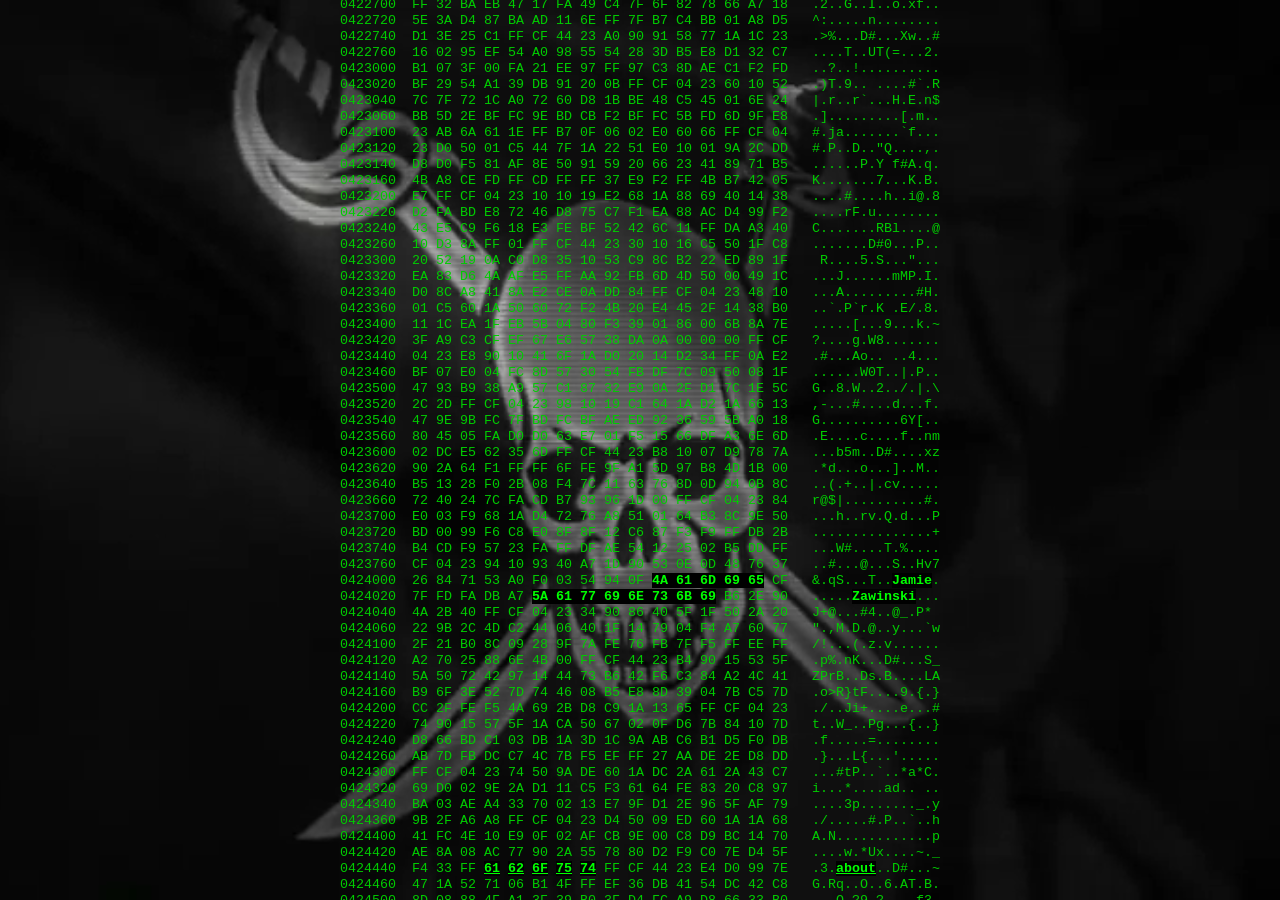
==== index.htm @ 60b707b2 "init commit" ====
<!DOCTYPE html>
<!--[if lt IE 7]>      <html class="no-js lt-ie9 lt-ie8 lt-ie7"> <![endif]-->
<!--[if IE 7]>         <html class="no-js lt-ie9 lt-ie8"> <![endif]-->
<!--[if IE 8]>         <html class="no-js lt-ie9"> <![endif]-->
<!--[if gt IE 8]><!-->
<html><!--<![endif]--><head>
<title></title>
<link href="resources/styles.css" media="all" rel="stylesheet">
<STYLE TYPE="text/css"><!--
  body,pre,b { font-size: 10pt; line-height: 12pt;
   font-family: "Bitstream Vera Sans Mono", Menlo, "Courier New", Courier, monospace }
  b { font-weight: bold; color:#0F0; background:#000; position:relative; }
  body { width: 47.5em; margin: 0.5em auto; }
  pre { position:relative; }
  a:hover { background:rgba(0,0,0,0.7); text-decoration:none;
            border:1px solid #F00; margin:-17px; padding:16px;
            position:relative; z-index:1; }
 .c { height:2520pt; overflow:hidden; cursor:default; }
 --></STYLE>
</head>
<body BGCOLOR="#000000" TEXT="#00CC00"
      LINK="#00FF00" VLINK="#44FF44" ALINK="#FFFFFF">
<div class="viewport">

<DIV CLASS="c"><PRE>
0416440  44 B7 0C 50 1B 4E 03 0A D4 4B 10 0A 80 78 5F 0B   D..P.N...K...x_.
0416460  31 0F 97 79 5B AE 97 98 A9 64 EB 53 F0 79 35 1C   1..y[....d.S.y5.
0416500  3A CE D2 81 E8 3B 55 54 2F E8 D7 AF FD D5 2B B7   :....;UT/.....+.
0416520  96 C9 FF CF 04 23 D4 D0 0A 4E A7 69 12 4A 41 CD   .....#...N.i.JA.
0416540  67 56 B5 55 35 73 D3 D8 29 80 89 EC 17 58 A5 51   gV.U5s..)....X.Q
0416560  1F F8 88 5D AA 82 B3 F8 82 34 60 A3 E6 8A 1E 3A   ...].....4`....:
0416600  B7 D9 50 D7 E4 B7 FF CF 44 23 24 F0 94 40 7F 7A   ..P.....D#$..@.z
0416620  52 21 71 DB 80 15 5E F2 74 D1 FB AA 68 84 5F 76   R!q...^.t...h._v
0416640  74 49 91 C1 2E 1B 8C 43 DA A3 36 BA 6B E3 B6 6B   tI.....C..6.k..k
0416660  D7 06 05 80 93 0A 06 15 63 28 0D FF CF 04 23 F0   ........c(....#.
0416700  D0 06 CE 50 7A 06 23 66 47 A7 AA 3E C4 90 96 F9   ...Pz.#fG..&gt;....
0416720  C1 28 CD 75 A9 90 E8 52 FB CA 0A AE 6C FF B6 BC   .(.u...R....l...
0416740  F9 FF 05 F7 6A 93 A6 02 01 CF 92 0A CA 42 F0 FF   ....j........B..
0416760  CF 04 23 10 50 0E 65 3D 07 0C 52 05 D0 44 C4 0E   ..#.P.e=..R..D..
0417000  5A D7 9C B3 04 EE 52 07 84 24 50 A8 82 6C 27 DE   Z.....R..$P..l'.
0417020  13 F8 CD 59 04 90 BD E6 54 89 EF CF 75 BD C4 7B   ...Y....T...u..{
0417040  D4 12 B6 FF CF 04 23 A0 90 0D 45 3D 05 12 0A 05   ......#...E=....
0417060  BC BE 8B 6E 1E EB 6D EB 92 1B EE 67 24 C0 E1 CD   ...n..m....g$...
0417100  1A 99 43 6C CD DE 74 49 D1 EF 14 99 E7 E4 FD EB   ..Cl..tI........
0417120  EB AD 81 0C C0 46 E5 FF CF 44 23 A0 10 05 45 3D   .....F...D#...E=
0417140  0B 0C 51 31 A1 9E EC B2 0C 0F 5B C0 53 5B 87 55   ..Q1......[.S[.U
0417160  51 CC 03 04 4C 3D 8A 82 A6 8B B4 8A D7 77 EB A1   Q...L=.......w..
0417200  3A AD 01 30 5B 08 0A 33 AD 96 E3 D8 FF CF 04 23   :..0[..3.......#
0417220  50 10 0E 7C BD 0E 0C 23 02 30 28 C2 0C 3C 84 D2   P..|...#.0(..&lt;..
0417240  21 2B B1 14 47 C5 E2 2D E7 26 8A 40 8E A6 9A 62   !+..G..-.&amp;.@...b
0417260  82 51 4C 24 28 C1 96 1E BA C9 40 22 2D 0B 01 C9   .QL$(.....@"-...
0417300  FF CF 04 23 F0 10 11 4E 03 0B 0C 22 21 C1 C3 62   ...#...N..."!..b
0417320  85 E1 4B 41 62 A3 AC 1C 62 0F ED BF 9E DC E7 AC   ..KAb...b.......
0417340  54 03 B0 80 21 02 73 67 B3 65 26 6C 3B 39 8A 09   T...!.sg.e&amp;l;9..
0417360  0A 70 42 C9 FF CF 04 23 C8 10 15 52 B3 09 18 4A   .pB....#...R...J
0417400  24 A7 B4 85 82 22 DB 91 45 8A 8E 80 FC 3F 60 17   $...."..E....?`.
0417420  AD 21 B0 95 07 60 76 8F E8 ED 60 CC 50 62 3C 39   .!...`v...`.Pb&lt;9
0417440  28 10 E8 EC 65 18 24 51 FF CF 44 23 E8 10 01 7A   (...e.$Q..D#...z
0417460  AB 76 58 62 06 38 D7 FE F6 DF FD FF EF 96 D5 29   .vXb.8.........)
0417500  0B 04 6B 01 BB 17 9B 6F 29 06 26 D3 88 02 65 10   ..k....o).&amp;...e.
0417520  9B 31 05 0D 81 BC 30 4D 29 92 <B>4A 61 6D 69 65</B> 84   .1....0M).<B>Jamie</B>.
0417540  23 B8 10 19 C5 <B>5A 61 77 69 6E 73 6B 69</B> C6 B8 52   #....<B>Zawinski</B>..R
0417560  A1 00 C1 E0 00 C1 21 71 C6 EA 62 CB FC A3 B5 9E   ......!q..b.....
0417600  39 69 05 5D 4D 2A C4 55 9C 62 35 DF 79 C4 F5 B0   9i.]M*.U.b5.y...
0417620  AA FF CF 04 23 84 10 10 45 6B 0C 58 52 26 30 88   ....#...Ek.XR&amp;0.
0417640  4B C5 89 CF 2A 81 02 76 3B 89 DD D2 2D F9 97 C8   K...*..v;...-...
0417660  1D 1A 4E 89 73 9F 81 3C 71 6C F9 F6 7F 4F BE AB   ..N.s..&lt;ql...O..
0417700  54 23 A8 25 C4 FF CF 04 23 E4 10 11 5D 0B 12 58   T#.%....#...]..X
0417720  22 0A 02 06 5E 8A 54 79 67 4C 1C 65 8B CC 4B 28   "...^.TygL.e..K(
0417740  F8 C4 FD 36 E9 63 A3 CD F0 D4 79 43 FC DD FF 27   ...6.c....yC...'
0417760  5F 56 21 70 74 38 18 12 43 FF CF 44 23 D4 10 0B   _V!pt8..C..D#...
0420000  5D 13 00 C8 33 12 A3 D3 D0 C0 B9 F6 8A 61 8B 66   ]...3........a.f
0420020  3B AD 64 19 89 A2 55 2F 14 F8 A4 BE A9 FE 0B 20   ;.d...U/....... 
0420040  A4 E2 E5 64 94 15 94 E6 90 A0 C0 10 AE E7 FF CF   ...d............
0420060  04 23 F4 10 1E 6E 9B 0E 18 49 02 B3 2D B3 4D 6A   .#...n...I..-.Mj
0420100  47 6C FB 11 30 72 01 0B 21 C8 43 EB 2C 59 A1 25   Gl..0r..!.C.,Y.%
0420120  00 79 7A 01 51 08 2F 2B 4A 52 C9 AA 45 4A 05 12   .yz.Q./+JR..EJ..
0420140  0E 22 FF CF 04 23 2C 90 1F 73 2B 10 12 33 03 5B   ."...#,..s+..3.[
0420160  20 FE D6 <B><A HREF="about.html">61</A></B> <B><A HREF="about.html">62</A></B> <B><A HREF="about.html">6F</A></B> <B><A HREF="about.html">75</A></B> <B><A HREF="about.html">74</A></B> FD 33 50 70 BB 22 CE CF    ..<B><A HREF="about.html">about</A></B>.3Pp."..
0420200  CB 39 DE 14 11 CB 83 3F 82 08 14 79 85 97 B2 77   .9.....?...y...w
0420220  06 09 28 E8 3A 12 FF CF 04 23 CC 90 1E 53 0B 80   ..(.:....#...S..
0420240  92 0C 00 09 1F 05 75 19 B6 A4 82 17 C1 D8 14 B7   ......u.........
0420260  D9 0F 4C B8 C7 46 4A 89 C3 E7 34 49 02 40 9A 63   ..L..FJ...4I.@.c
0420300  BC 59 8E FD 35 3D 6E 34 36 32 FF CF 44 23 2C 08   .Y..5=n462..D#,.
0420320  8C 52 0B 90 91 1A 00 11 E5 F2 FF F8 EB 53 01 D8   .R...........S..
0420340  B6 FD F9 95 51 5F 4D 28 1A 2F 97 <B><A HREF="blog/">62</A></B> <B><A HREF="blog/">6C</A></B> <B><A HREF="blog/">6F</A></B> <B><A HREF="blog/">67</A></B> A5   ....Q_M(./.<B><A HREF="blog/">blog</A></B>.
0420360  44 96 96 E2 93 24 73 24 40 52 B9 9F F2 B9 64 FF   D....$s$@R....d.
0420400  CF 04 23 D8 50 9B 40 23 80 93 0C 00 73 4F DB 7F   ..#.P.@#....sO..
0420420  FF 53 52 79 59 B5 17 89 CB D2 9F B8 52 04 4A 97   .SRyY.......R.J.
0420440  D8 46 80 CC 60 CE A6 3D 36 C1 26 F2 69 1F EE 25   .F..`..=6.&amp;.i..%
0420460  8D 9E DB FF CF 04 23 68 D0 06 75 2D 0D 5E 32 14   ......#h..u-.^2.
0420500  A6 C4 B7 2D E7 9A 68 C0 63 B8 3B 45 14 1A 90 2D   ...-..h.c.;E...-
0420520  44 65 D3 FE 5D DC 2B 5D 47 2A AE CE 84 3C 92 A1   De..].+]G*...&lt;..
0420540  64 78 60 CA 0B 45 B2 FF CF 04 23 F0 50 1C 53 0D   dx`..E....#.P.S.
0420560  00 4C 32 08 E5 E4 8D 5E C0 1B B3 06 12 5C 0E CF   .L2....^.....\..
0420600  BC D9 FB F6 C9 14 21 BD 31 BD 79 93 F4 9B A4 19   ......!.1.y.....
0420620  60 94 7B 28 78 D4 CB A5 62 22 81 FF CF 44 23 B0   `.{(x...b"...D#.
0420640  50 08 4E 83 <B><A HREF="http://www.dnalounge.com/">77</A></B> <B><A HREF="http://www.dnalounge.com/">6F</A></B> <B><A HREF="http://www.dnalounge.com/">72</A></B> <B><A HREF="http://www.dnalounge.com/">6B</A></B> B3 A7 A9 4F 7E B7 18 D9   P.N.<B><A HREF="http://www.dnalounge.com/">work</A></B>...O~...
0420660  9C E5 E2 18 CE 80 C3 01 07 D4 0F 3F 24 27 F8 FE   ...........?$'..
0420700  FF FF 5F AA C9 1D 37 49 9A 00 07 4F D0 C8 02 8F   .._...7I...O....
0420720  FF CF 04 23 30 10 0D CE 48 1A 18 62 42 1D F5 75   ...#0...H..bB..u
0420740  6C 34 87 EA 68 59 2A 05 03 79 F4 C0 10 80 EE E0   l4..hY*..y......
0420760  A7 FB F7 85 10 20 C9 29 F8 8A 48 02 27 67 94 0B   ..... .)..H.'g..
0421000  85 53 33 D2 FF CF 04 23 08 10 09 71 B3 01 0C 63   .S3....#...q...c
0421020  32 03 87 A2 D7 18 17 49 05 85 48 3D 91 E6 AD 92   2......I..H=....
0421040  BA 9E 5C A9 E2 1C 16 7D 48 90 C7 0E D3 C5 9D D5   ..\....}H.......
0421060  BC 65 85 6C 3D 4D 28 D5 FF CF 04 23 28 10 11 62   .e.l=M(....#(..b
0421100  03 40 12 49 02 1E D8 26 AA 45 01 EB AF CE FC FF   .@.I...&amp;.E......
0421120  FF 67 52 54 76 93 2E 6D BB 02 49 BE 28 00 FB EB   .gRTv..m..I.(...
0421140  B6 FE 80 2E 59 FB 4F 32 5D 93 0C 42 FF CF 44 23   ....Y.O2]..B..D#
0421160  18 10 12 E9 50 1A 90 61 C8 <B><A HREF="hacks/">68</A></B> <B><A HREF="hacks/">61</A></B> <B><A HREF="hacks/">63</A></B> <B><A HREF="hacks/">6B</A></B> <B><A HREF="hacks/">73</A></B> CB 74   ....P..a.<B><A HREF="hacks/">hacks</A></B>.t
0421200  F5 33 AB 44 AA 11 81 31 50 24 D1 E1 B4 73 0D AE   .3.D...1P$...s..
0421220  A3 6A 9A 09 04 E7 1B 35 20 28 F4 9F 90 E6 FE 66   .j.....5 (.....f
0421240  4D FF CF 04 23 78 10 89 70 13 1F 02 52 09 71 94   M...#x..p...R.q.
0421260  E2 4A A8 76 DB AE 4D DB 22 63 12 0A 74 A1 4C D4   .J.v..M."c..t.L.
0421300  8A 70 11 A5 29 58 5A CB F3 47 C1 96 76 7D 25 F6   .p..)XZ..G..v}%.
0421320  C9 95 72 FF 2F FF CF 04 23 44 10 11 E5 68 1A 08   ..r./...#D...h..
0421340  23 6A 54 44 69 5F 2C B7 08 F0 AC 3A 56 1C 1D EF   #jTDi_,....:V...
0421360  58 12 0E 05 4A 0F D0 59 BF F8 F7 A9 5A BB DC 34   X...J..Y....Z..4
0421400  FB F6 ED FF 4F A8 82 C9 05 FF CF 04 23 64 10 19   ....O.......#d..
0421420  42 13 13 0C 61 04 52 03 81 89 96 3B 50 60 3E DC   B...a.R....;P`&gt;.
0421440  21 36 C4 00 A5 DB 8A 74 D1 A1 A0 09 91 47 CA FE   !6.....t.....G..
0421460  9F ED FF FF FA AF 54 A6 A4 D6 72 02 00 FF CF 44   ......T...r....D
0421500  23 54 10 13 75 6B 1A 0C 62 1A 05 35 E6 2C 15 66   #T..uk..b..5.,.f
0421520  AD 96 94 2D 98 64 AE 76 6E 7D F4 5D 4D E0 E7 E4   ...-.d.vn}.]M...
0421540  38 39 23 F4 A7 00 E4 1E 16 01 8C 10 D3 65 24 F4   89#..........e$.
0421560  E7 CB <B><A HREF="doc/">74</A></B> <B><A HREF="doc/">65</A></B> <B><A HREF="doc/">63</A></B> <B><A HREF="doc/">68</A></B> F4 10 14 49 77 1A 9A 0B D4 D8   ..<B><A HREF="doc/">tech</A></B>...Iw.....
0421600  12 63 DE D7 A7 DB AB 1A 64 5A 9B 10 B8 D0 56 DE   .c......dZ....V.
0421620  47 FB FF AF 17 FF AF 55 C9 DA 36 ED 50 20 19 80   G......U..6.P ..
0421640  50 49 06 1F 0A 48 FF CF 04 23 2C 90 12 56 6B 1C   PI...H...#,..Vk.
0421660  9C 09 00 CE E2 2C 1A 31 28 D6 D2 CC 8F E2 84 FF   .....,.1(.......
0421700  90 A9 96 04 61 D9 BF E8 DD FF FF E7 FE FF E4 16   ....a...........
0421720  76 42 42 7D F5 CB 48 A7 08 39 FF CF 04 23 AC 50   vBB}..H..9...#.P
0421740  0F E5 70 7A DC 60 50 5C 90 F6 88 29 5B 00 4B 31   ..pz.`P\...)[.K1
0421760  BA 05 57 73 8F 64 D1 63 68 D2 1C FD F9 92 C3 04   ..Ws.d.ch.......
0422000  26 E9 44 BC B9 58 7C B4 BF 76 FF B2 CA AA FF CF   &amp;.D..X|..v......
0422020  04 23 0C D0 16 7E 4B 4C 06 23 26 16 61 AA DA 0D   .#...~KL.#&amp;.a...
0422040  E8 00 8C C6 7E D0 28 A3 80 27 28 84 48 84 50 A8   ....~.(..'(.H.P.
0422060  90 28 31 CB 69 43 F5 BD A6 B3 91 B8 DF 69 2F E8   .(1.iC.......i/.
0422100  09 2C FF CF 44 23 94 30 05 EE E8 78 9A 69 48 24   .,..D#.0...x.iH$
0422120  03 97 F6 FF 7F C5 37 7F A5 4E D3 B7 49 9A 04 87   ......7..N..I...
0422140  D7 DC 26 25 0C 74 ED 3A 3A F9 F8 F1 5F 20 CF 2E   ..&amp;%.t.::..._ ..
0422160  18 DD 4B 1F 75 61 62 FF CF 04 23 78 50 15 D9 50   ..K.uab...#xP..P
0422200  1A D2 2B 41 40 C6 10 A0 2D CF FF AA B6 3F 75 03   ..+A@...-....?u.
0422220  41 4E D2 25 49 D7 02 97 56 4E 18 FC 6F 1C 79 C5   AN.%I...VN..o.y.
0422240  A7 6F 0B 6A DE 9E 7C E8 D5 E1 <B><A HREF="gruntle/">31</A></B> <B><A HREF="gruntle/">2E</A></B> <B><A HREF="gruntle/">30</A></B> 84 23 58   .o.j..|...<B><A HREF="gruntle/">1.0</A></B>.#X
0422260  90 9E D8 58 1A 12 22 E3 62 AB 7A 55 D9 F5 FF 90   ...X..".b.zU....
0422300  E5 CC 2F D3 30 BC D6 5C 0B E7 6F 34 21 EE 20 8A   ../.0..\..o4!. .
0422320  D4 A2 DE 8F 5E 2B 61 AA DC FD ED 33 20 C1 84 FF   ....^+a....3 ...
0422340  CF 04 23 D8 30 96 61 1B 14 4C A2 E0 9D 62 05 55   ..#.0.a..L...b.U
0422360  C4 74 85 B9 15 B5 8A 53 2E FA E5 CB D5 57 97 68   .t.....S.....W.h
0422400  93 18 56 B3 DE 21 40 61 A7 0C 86 07 A2 2B 04 4E   ..V..!@a.....+.N
0422420  47 C3 37 FF CF 44 23 08 90 1D 55 87 49 18 22 07   G.7..D#...U.I.".
0422440  31 87 6A 42 3A 49 C0 08 14 1E FB 4F 73 80 2A F7   1.jB:I.....Os.*.
0422460  1F 4D B4 ED E5 FF CB 5E 25 E1 B4 2A 1E 4B 32 0E   .M.....^%..*.K2.
0422500  54 CB 82 2D 93 C6 2F 7D FF CF 04 23 88 10 0B 65   T..-../}...#...e
0422520  2B 53 0C 22 11 E9 F9 18 0E 18 D7 FD 64 DF 55 B7   +S."........d.U.
0422540  5F 68 9C FA BF FC 42 AB 00 71 94 60 41 A9 A6 46   _h....B..q.`A..F
0422560  EC 58 38 70 01 C3 E6 4F B8 9F 91 3B FF CF 04 23   .X8p...O...;...#
0422600  28 30 8B 71 57 1C 14 A0 01 B9 A8 AF 18 C8 40 2C   (0.qW.........@,
0422620  71 62 E6 95 D3 6E C8 68 28 78 54 17 FB 2D 51 53   qb...n.h(xT..-QS
0422640  08 07 80 03 1A 68 29 00 A8 F6 58 B7 91 6D 30 59   .....h)...X..m0Y
0422660  FF CF 04 23 E0 50 08 FD 70 1A 50 22 6C 2C E4 7D   ...#.P..p.P"l,.}
0422700  FF 32 BA EB 47 17 FA 49 C4 7F 6F 82 78 66 A7 18   .2..G..I..o.xf..
0422720  5E 3A D4 87 BA AD 11 6E FF 7F B7 C4 BB 01 A8 D5   ^:.....n........
0422740  D1 3E 25 C1 FF CF 44 23 A0 90 91 58 77 1A 1C 23   .&gt;%...D#...Xw..#
0422760  16 02 95 EF 54 A0 98 55 54 28 3D B5 E8 D1 32 C7   ....T..UT(=...2.
0423000  B1 07 3F 00 FA 21 EE 97 FF 97 C3 8D AE C1 F2 FD   ..?..!..........
0423020  BF 29 54 A1 39 DB 91 20 0B FF CF 04 23 60 10 52   .)T.9.. ....#`.R
0423040  7C 7F 72 1C A0 72 60 D8 1B BE 48 C5 45 01 6E 24   |.r..r`...H.E.n$
0423060  BB 5D 2E BF FC 9E BD CB F2 BF FC 5B FD 6D 9F E8   .].........[.m..
0423100  23 AB 6A 61 1E FF B7 0F 06 02 E0 60 66 FF CF 04   #.ja.......`f...
0423120  23 D0 50 01 C5 44 7F 1A 22 51 E0 10 01 9A 2C DD   #.P..D.."Q....,.
0423140  D8 D0 F5 81 AF 8E 50 91 59 20 66 23 41 89 71 B5   ......P.Y f#A.q.
0423160  4B A8 CE FD FF CD FF FF 37 E9 F2 FF 4B B7 42 05   K.......7...K.B.
0423200  E7 FF CF 04 23 10 10 19 E2 68 1A 88 69 40 14 38   ....#....h..i@.8
0423220  D2 FA BD E8 72 46 D8 75 C7 F1 EA 88 AC D4 99 F2   ....rF.u........
0423240  43 E5 C9 F6 18 E3 FE BF 52 42 6C 11 FF DA A3 40   C.......RBl....@
0423260  10 D3 8A FF 01 FF CF 44 23 30 10 16 C5 50 1F C8   .......D#0...P..
0423300  20 52 19 0A C0 D8 35 10 53 C9 8C B2 22 ED 89 1F    R....5.S..."...
0423320  EA 83 D6 4A AF E5 FF AA 92 FB 6D 4D 50 00 49 1C   ...J......mMP.I.
0423340  D0 8C A8 41 8A E2 CE 0A DD 84 FF CF 04 23 48 10   ...A.........#H.
0423360  01 C5 60 1A 50 60 72 F2 4B 20 E4 45 2F 14 38 B0   ..`.P`r.K .E/.8.
0423400  11 1C EA 1F EB 5B 04 80 F3 39 01 86 00 6B 8A 7E   .....[...9...k.~
0423420  3F A9 C3 CF EF 67 E6 57 38 DA 0A 00 00 00 FF CF   ?....g.W8.......
0423440  04 23 E8 90 10 41 6F 1A D0 20 14 D2 34 FF 0A E2   .#...Ao.. ..4...
0423460  BF 07 E0 04 FC 8D 57 30 54 FB DF 7C 09 50 08 1F   ......W0T..|.P..
0423500  47 93 B9 38 A9 57 C1 87 32 E9 0A 2F D1 7C 1E 5C   G..8.W..2../.|.\
0423520  2C 2D FF CF 04 23 98 10 19 C1 64 1A D2 1A 66 13   ,-...#....d...f.
0423540  47 9E 9B FC 7F BD FC BF AE ED 92 36 59 5B A0 18   G..........6Y[..
0423560  80 45 05 FA D0 D0 63 E7 01 F5 15 66 DF A3 6E 6D   .E....c....f..nm
0423600  02 DC E5 62 35 6D FF CF 44 23 B8 10 07 D9 78 7A   ...b5m..D#....xz
0423620  90 2A 64 F1 FF FF 6F FE 9F A1 5D 97 B8 4D 1B 00   .*d...o...]..M..
0423640  B5 13 28 F0 2B 08 F4 7C 11 63 76 8D 0D 94 0B 8C   ..(.+..|.cv.....
0423660  72 40 24 7C FA CD B7 93 96 1D 00 FF CF 04 23 84   r@$|..........#.
0423700  E0 03 F9 68 1A D4 72 76 A8 51 01 64 B3 8C 9E 50   ...h..rv.Q.d...P
0423720  BD 00 99 F6 C8 E0 8F 8F 12 C6 87 F3 F9 FF DB 2B   ...............+
0423740  B4 CD F9 57 23 FA FF DF AE 54 12 25 02 B5 DD FF   ...W#....T.%....
0423760  CF 04 23 94 10 93 40 A7 1D 90 53 0E 0D 48 76 37   ..#...@...S..Hv7
0424000  26 84 71 53 A0 F0 03 54 94 0F 15 E4 D6 14 D2 CF   &amp;.qS...T........
0424020  7F FD FA DB A7 9C F7 7F EA FF FB 7F 51 B6 2E 90   ............Q...
0424040  4A 2B 40 FF CF 04 23 34 90 86 40 5F 1F 50 2A 20   J+@...#4..@_.P* 
0424060  22 9B 2C 4D C2 44 06 40 1F 14 79 04 F4 A7 60 77   ".,M.D.@..y...`w
0424100  2F 21 B0 8C 09 28 9F 7A FE 76 FB 7F F5 FF EE FF   /!...(.z.v......
0424120  A2 70 25 88 6E 4B 00 FF CF 44 23 B4 90 15 53 5F   .p%.nK...D#...S_
0424140  5A 50 72 42 97 14 44 73 B6 42 F6 C3 84 A2 4C 41   ZPrB..Ds.B....LA
0424160  B9 6F 3E 52 7D 74 46 08 B5 E8 8D 39 04 7B C5 7D   .o&gt;R}tF....9.{.}
0424200  CC 2F FE F5 4A 69 2B D8 C9 1A 13 65 FF CF 04 23   ./..Ji+....e...#
0424220  74 90 15 57 5F 1A CA 50 67 02 0F D6 7B 84 10 7D   t..W_..Pg...{..}
0424240  D8 66 BD C1 03 DB 1A 3D 1C 9A AB C6 B1 D5 F0 DB   .f.....=........
0424260  AB 7D FB DC C7 4C 7B F5 EF FF 27 AA DE 2E D8 DD   .}...L{...'.....
0424300  FF CF 04 23 74 50 9A DE 60 1A DC 2A 61 2A 43 C7   ...#tP..`..*a*C.
0424320  69 D0 02 9E 2A D1 11 C5 F3 61 64 FE 83 20 C8 97   i...*....ad.. ..
0424340  BA 03 AE A4 33 70 02 13 E7 9F D1 2E 96 5F AF 79   ....3p......._.y
0424360  9B 2F A6 A8 FF CF 04 23 D4 50 09 ED 60 1A 1A 68   ./.....#.P..`..h
0424400  41 FC 4E 10 E9 0F 02 AF CB 9E 00 C8 D9 BC 14 70   A.N............p
0424420  AE 8A 08 AC 77 90 2A 55 78 80 D2 F9 C0 7E D4 5F   ....w.*Ux....~._
0424440  F4 33 FF 6F 9F F8 FF F6 FF CF 44 23 E4 D0 99 7E   .3.o......D#...~
0424460  47 1A 52 71 06 B1 4F FF EF 36 DB 41 54 DC 42 C8   G.Rq..O..6.AT.B.
0424500  8D 08 88 4F A1 3F 39 B0 3F D4 FC A9 D8 66 33 B0   ...O.?9.?....f3.
0424520  6C 2E 08 F0 DE 0E 74 7B F6 F8 E7 5F BE FF CF 04   l.....t{..._....
0424540  23 04 50 9B 7E 97 5D 4A A0 44 DA 33 F4 B7 FF 47   #.P.~.]J.D.3...G
0424560  4D F9 FF 9F B0 A9 E8 E4 2E E9 06 43 57 99 09 69   M..........CW..i
0424600  9F 3C 52 F9 CA 21 31 05 E7 16 F0 C0 BF 91 63 7D   .&lt;R..!1.......c}
0424620  06 FF CF 04 23 D8 90 8D D4 48 1A 16 A0 46 D1 CE   ....#....H...F..
0424640  CC 79 AD FC FB 15 8E E8 FF 9D 60 C1 A6 5B 36 20   .y........`..[6 
0424660  F0 25 42 B0 42 1D 5D 78 F1 2E 30 CF F1 58 C1 D7   .%B.B.]x..0..X..
0424700  AF 93 CE 5F 6D FF CF 04 23 D8 90 00 D9 78 1F DC   ..._m...#....x..
0424720  4A 72 C6 3A E3 FF 95 A9 FF AF 48 D9 9D 34 4A 07   Jr.:......H..4J.
0424740  DB 79 73 80 F4 A1 46 24 70 9E CE FB 2A 42 3F DE   .ys...F$p...*B?.
0424760  69 5B 97 BF 4A FF 91 A6 FD FF CF 44 23 78 10 01   i[..J......D#x..
0425000  DE 50 1A 50 2A 60 37 11 C1 F2 CE AD D6 4E 07 3B   .P.P*`7......N.;
0425020  28 80 5C 03 C3 8C 38 0E 8C ED 40 F3 A6 57 66 4B   (.\...8...@..WfK
0425040  5C 4B DA FF 77 FF 52 17 4E F6 FF FF AD 52 FF CF   \K..w.R.N....R..
0425060  04 23 24 10 0D EC 40 7A 90 32 40 A1 C4 72 0A 19   .#$...@z.2@..r..
0425100  97 03 50 68 61 2F 50 67 A5 42 D8 73 D8 27 5E 82   ..Pha/Pg.B.s.'^.
0425120  B1 58 5A 79 2F 8E D7 BF FD 7F 9E 72 88 CC 72 61   .XZy/......r..ra
0425140  CA 46 FF CF 04 23 14 10 0C 51 77 1A 98 62 45 00   .F...#...Qw..bE.
0425160  66 1E CA 22 C1 DA A3 CE 25 CB F3 6B FA 33 4C 42   f.."....%..k.3LB
0425200  8C 04 1F C2 FF 4B 21 AA 7F 5B A8 F4 EF 88 2C 20   .....K!..[...., 
0425220  87 DA 10 23 20 06 FF CF 04 23 74 10 09 55 7B 0A   ...# ....#t..U{.
0425240  90 62 30 63 BB 2F A5 81 94 40 AC 5F 1E CB 03 D1   .b0c./...@._....
0425260  C1 FC FF F4 77 44 83 CA 6C 19 12 4D 8E 2D 3B 96   ....wD..l..M.-;.
0425300  7F 38 47 4C 0E 31 08 D1 4F 7B FF CF 44 23 4C 10   .8GL.1..O{..D#L.
0425320  17 4E B7 1D 00 51 70 BD 33 58 08 5E A4 34 9F 4A   .N...Qp.3X.^.4.J
0425340  31 3C AC F5 97 29 B8 66 4A 71 9D 35 71 6B 04 41   1&lt;...).fJq.5qk.A
0425360  76 D4 8A 1D 10 52 60 3C 8F 2E 8C 71 16 66 6B FF   v....R`&lt;...q.fk.
0425400  CF 04 23 6C E0 0F 55 4F 0A 98 61 43 50 51 65 ED   ..#l..UO..aCPQe.
0425420  84 F8 DB 3F 70 09 B7 D2 ED 9D B7 49 56 14 83 A8   ...?p......IV...
0425440  56 58 BF E0 2D 8A FA D1 C9 02 59 C6 F0 A1 E2 16   VX..-.....Y.....
0425460  90 8F F2 FF CF 04 23 BC 10 01 6C 7F 1A 08 4B 50   ......#...l...KP
0425500  DA FC 3A 10 9E A8 C9 D7 B9 71 56 04 65 85 40 8D   ..:......qV.e.@.
0425520  C6 C2 01 59 C2 B0 23 60 52 7D DA E4 66 ED F6 E4   ...Y..#`R}..f...
0425540  36 1D C0 7F CF 56 68 FF CF 04 23 42 10 18 F6 70   6....Vh...#B...p
0425560  1A 98 62 54 41 0E 12 16 02 84 AC A5 19 8C 52 69   ..bTA.........Ri
0425600  05 6A 1C 81 28 0F A7 C8 8E E2 15 92 FF 37 EA E6   .j..(........7..
0425620  69 FA 7F F3 B2 58 B3 36 4D 9B 24 FF CF 44 23 12   i....X.6M.$..D#.
0425640  E0 1B E2 50 1A 48 0A 44 47 B2 7E 2C 84 D2 1B 7F   ...P.H.DG.~,....
0425660  B6 30 3B C5 BC 56 7C 71 10 96 1B 45 9B C2 FF 9B   .0;..V|q...E....
0425700  84 E2 37 F7 59 B4 43 44 B1 85 A9 73 9A 84 D5 E6   ..7.Y.CD...s....
0425720  FF CF 04 23 0A 10 16 7A 63 44 90 21 20 C1 7A 8E   ...#...zcD.! .z.
0425740  46 EF 62 3E 34 CC 0B 1A FB 9A FC A7 21 F6 25 B8   F.b&gt;4.......!.%.
0425760  E9 6D 38 BA 54 F8 C1 44 80 36 95 6F 29 D8 A9 90   .m8.T..D.6.o)...
0426000  C1 F0 21 7E FF CF 04 23 AA 10 03 FD 40 1A 50 20   ..!~...#....@.P 
0426020  72 41 E5 34 8C 3E 4A 09 6D 2B 92 0A DA E7 E8 6F   rA.4.&gt;J.m+.....o
0426040  16 0A F2 01 EC FD E4 D8 9C 36 69 96 04 AD 20 1F   .........6i... .
0426060  78 4B 9D 80 95 8A 99 9E FF CF 04 23 9A 10 19 65   xK.........#...e
0426100  AD 12 50 50 30 99 91 47 18 26 41 AE 11 44 78 EE   ..PP0..G.&amp;A..Dx.
0426120  A3 E9 4F 5C 61 56 20 03 83 3D E6 D1 26 CB 11 90   ..O\aV ..=..&amp;...
0426140  B0 D2 23 F8 4E 9B CA 92 D7 50 35 07 FF CF 44 23   ..#.N....P5...D#
0426160  BA 90 1C 71 9D 09 1C 31 31 41 71 FE DF 71 ED 44   ...q...11Aq..q.D
0426200  96 5E 50 E4 5F 20 57 00 3C 80 CE 2A A3 F4 A2 A3   .^P._ W.&lt;..*....
0426220  15 59 C3 BF 76 CC BC 98 ED E7 D9 D8 71 A5 B1 E3   .Y..v.......q...
0426240  38 FF CF 04 23 06 10 01 45 5F 1A 40 22 40 B9 2F   8...#...E_.@"@./
0426260  BA CA 89 EA CD 93 9A 5D AC B0 40 41 C0 56 38 9E   .......]..@A.V8.
0426300  CA C8 C4 52 14 B0 66 CA 04 06 D8 09 0E 40 8D CE   ...R..f......@..
0426320  D1 BC 70 E0 19 FF CF 04 23 A6 10 1B 4D B5 16 88   ..p.....#...M...
0426340  61 12 F5 5F D2 FF 3F A5 F8 55 A4 50 80 0D 06 1D   a.._..?..U.P....
0426360  9F 9C 89 0D 75 0D 37 46 2F 17 2C C4 2A 0E 32 34   ....u.7F/.,.*.24
0426400  07 AD 98 DC 5C DF 38 C6 7F FF CF 04 23 16 10 0F   ....\.8.....#...
0426420  45 8D 0A 50 32 26 5B 6B C3 F9 17 C4 10 11 D0 21   E..P2&amp;[k.......!
0426440  F5 89 05 3B E8 54 4D D2 F0 67 31 8D F5 30 48 88   ...;.TM..g1..0H.
0426460  69 82 E6 3C 2F EF F2 6C 80 FB FF 32 AD FF CF 44   i..&lt;/..l...2...D
0426500  23 D6 90 0C 46 9D 19 08 4A 34 A4 10 01 B0 31 60   #...F...J4....1`
0426520  78 0B 9F A0 D9 CA C3 62 12 F4 82 9F E1 23 F2 96   x......b.....#..
0426540  0A 5C 34 46 68 BD FB F7 FF 4F 26 FE 05 AA 48 2C   .\4Fh....O&amp;...H,
0426560  A7 8D FF CF 04 23 76 90 00 55 AD 0A 08 62 32 04   .....#v..U...b2.
0426600  58 A8 F4 B1 80 98 D8 02 AE 56 B0 9E 31 B9 E7 87   X........V..1...
0426620  0D 2A 2C FB 05 92 48 21 5E C7 18 24 40 17 58 4D   .*,...H!^..$@.XM
0426640  40 55 E1 47 96 9B FF CF 04 23 8E 10 16 6C AD 1A   @U.G.....#...l..
0426660  90 23 00 10 21 5D 52 A1 02 BD 16 72 36 15 8E BE   .#..!]R....r6...
0426700  E0 C2 F6 05 83 19 9B E6 3C 21 91 EF D4 6F 55 40   ........&lt;!...oU@
0426720  1B 40 01 22 11 A4 CF 2D AE 11 FF CF 04 23 6E 10   .@."...-.....#n.
0426740  0F 5E B5 1A 14 32 12 E0 91 87 85 2F B2 3B 1D 5D   .^...2...../.;.]
0426760  CD 00 0A 9D 8E 03 D2 11 41 73 F1 0B 6E ED 37 FF   ........As..n.7.
0427000  57 C0 AD 00 30 29 38 F6 61 9B 09 40 21 5F FF CF   W...0)8.a..@!_..
0427020  04 23 9E 10 02 5A 6B 1C C0 50 40 7E 24 99 33 FA   .#...Zk..P@~$.3.
0427040  00 FA 02 0C 6D 04 70 D0 15 69 60 2C 2A 10 CD 17   ....m.p..i`,*...
0427060  9A F4 DD BF A8 4E AB BA 71 DA 00 EA 4A 3D A8 00   .....N..q...J=..
0427100  91 05 FF CF 44 23 FE 90 12 75 B5 19 10 73 10 8A   ....D#...u...s..
0427120  9E 63 95 C1 E5 EC 45 7D 18 C7 15 C1 E2 29 84 73   .c....E}.....).s
0427140  37 17 50 28 58 0C 20 58 4F BD 38 7C 70 42 09 9F   7.P(X. XO.8|pB..
0427160  A4 4C 82 0A 24 B5 2C FF CF 04 23 81 90 02 6B A5   .L..$.,...#...k.
0427200  09 50 73 0A F9 B0 E8 E8 70 E7 45 E1 CF A9 FF 6B   .Ps.....p.E....k
0427220  FF D3 CB BF 56 14 40 04 54 F6 42 B4 11 7C 26 DE   ....V.@.T.B..|&amp;.
0427240  E0 D6 E8 3F 75 02 41 FC EA C0 F4 FF CF 04 23 C1   ...?u.A.......#.
0427260  90 19 7D A5 1A C8 50 12 5E 0E 84 01 DB 51 E4 6F   ..}...P.^....Q.o
0427300  55 19 F5 9F 00 07 BF 4E D7 5A 57 D8 10 0A 1D C0   U......N.ZW.....
0427320  4E 76 7A 04 AB C1 E7 20 D9 79 E0 C5 EB 03 CB FF   Nvz.... .y......
0427340  CF 04 23 C1 10 00 55 7B 1A 90 22 48 DD 75 25 2B   ..#...U{.."H.u%+
0427360  5A 60 48 10 D7 B9 7C F5 FF 8B A6 6D FF 5F 56 DD   Z`H...|....m._V.
0427400  AC 7E CB 3E B4 D6 14 DD 89 02 9C 73 B3 3B AF 39   .~.&gt;.......s.;.9
0427420  16 89 9D FF CF 44 23 51 90 1A 75 A5 59 14 72 0E   .....D#Q..u.Y.r.
0427440  96 95 9C 70 37 B0 1D 5B 41 4E 20 87 50 FD D7 17   ...p7..[AN .P...
0427460  55 55 57 80 54 64 E8 01 60 53 19 5C 59 0D F8 E8   UUW.Td..`S.\Y...
0427500  80 C6 B8 0B 38 1B 27 66 FF CF 04 23 31 50 08 75   ....8.'f...#1P.u
0427520  25 0F 1A 4B 09 CE 44 56 71 4A 05 19 0E 70 35 54   %..K..DVqJ...p5T
0427540  B4 86 85 A5 5D 1B 25 F3 94 F3 FF 2F AA 2F 9C FF   ....].%...././..
0427560  EF 8C 0A 12 3A C1 99 33 8A 06 8B 43 FF CF 04 23   ....:..3...C...#
0427600  51 90 09 4D 8D 0D 5C 22 32 C7 FF F2 77 6B B4 A9   Q..M..\"2...wk..
0427620  21 FF 96 18 42 01 CC 35 A4 96 C4 A9 FD 16 D5 E9   !...B..5........
0427640  6C 0A 08 C0 B6 ED FA 3E BC 56 75 F5 C5 4C D1 79   l......&gt;.Vu..L.y
0427660  FF CF 04 23 51 90 09 EB 40 9A A2 08 40 FD 2F B2   ...#Q...@...@./.
0427700  58 62 86 8C EE 08 40 98 F4 D7 FF 08 46 EE FF FF   Xb....@.....F...
0427720  69 68 24 BA A1 A2 48 2E 80 43 66 46 21 6E E2 7D   ih$...H..CfF!n.}
0427740  CE 3B 9B B6 FF CF 44 23 51 08 9E 7D 23 8F D1 14   .;....D#Q..}#...
0427760  00 B2 80 46 B6 85 8A 5E 45 71 F5 0A 75 73 BC A8   ...F...^Eq..us..
0430000  A7 88 D5 5D D4 BF 9F 78 73 26 C6 9C 8B E7 FF CD   ...]...xs&amp;......
0430020  69 B8 03 37 BC FF AB 52 B3 FF CF 04 23 0E B0 82   i..7...R....#...
0430040  68 4F FC 93 14 40 B5 97 4C 58 6A 69 A6 6E 1F 00   hO...@..LXji.n..
0430060  C4 53 06 25 DF 0B FE E2 A9 2B 0C 18 0A 15 60 98   .S.%.....+....`.
0430100  44 8F 8A DF 4E 57 4A D9 F6 EA 32 6C 65 FF CF 04   D...NWJ...2le...
0430120  23 46 F0 9E C1 40 7A DC 20 55 E5 CD 23 6E B4 44   #F...@z. U..#n.D
0430140  E3 FF BF 2A 16 E8 2C B5 92 9A 0B 00 AE 59 14 60   ...*..,......Y.`
0430160  FE 44 DA 47 DD 88 73 43 AB 3B 36 31 4F 39 6A DA   .D.G..sC.;61O9j.
0430200  AD FF CF 04 23 D2 D0 03 E5 40 2A C0 70 70 F6 EA   ....#....@*.pp..
0430220  B6 E9 FE 9D 6D 32 94 FC FF 13 1B 51 E8 2C 67 A6   ....m2.....Q.,g.
0430240  60 C0 00 F0 BA CF 1C C2 47 36 5D DF 50 61 D0 D0   `.......G6].Pa..
0430260  80 99 BD BD 57 FF CF 44 23 C2 50 06 56 4F 6C C0   ....W..D#.P.VOl.
0430300  30 60 F6 FF D5 FF FF FF FF E9 90 E4 62 31 50 04   0`..........b1P.
0430320  18 C5 61 F9 65 23 AF E9 2B FE F7 60 DB 62 68 BA   ..a.e#..+..`.bh.
0430340  F6 DB F0 D0 78 EB ED A5 FC FF FF CF 04 23 82 10   ....x........#..
0430360  02 66 6F 6A C0 63 60 CF 80 5A 1C EE 09 1C 40 C4   .foj.c`..Z....@.
0430400  98 46 48 D9 49 42 58 57 7C 2E AE 2A 88 F0 7C 7B   .FH.IBXW|..*..|{
0430420  22 1D 0F 58 83 4F F7 39 4F FE FF E4 F9 A1 FF CF   "..X.O.9O.......
0430440  04 23 E2 10 05 76 4B 1E 80 4B 20 E8 05 18 10 4B   .#...vK..K ....K
0430460  9D 64 4C F9 FB E5 BF AA 1A 22 B4 32 CA 5B AD 37   .dL......".2.[.7
0430500  DE C5 10 34 F9 FF FF 25 D9 23 98 E8 6B 3D 50 13   ...4...%.#..k=P.
0430520  0A 60 FF CF 04 23 D2 10 1E 76 AB 0D 40 32 20 44   .`...#...v..@2 D
0430540  F5 60 C5 88 09 65 7E 22 57 4F FC BF 02 72 A7 85   .`...e~"WO...r..
0430560  62 A2 13 D1 ED FF 5B FB FF 7F A9 E8 D2 64 81 20   b.....[......d. 
0430600  28 28 80 54 08 AA FF CF 44 23 0A 10 81 59 1B 00   ((.T....D#...Y..
0430620  00 51 90 65 60 1F 41 81 ED F7 97 BC 23 90 13 FE   .Q.e`.A.....#...
0430640  F6 A5 4B F8 FF 33 F7 FF FF 17 D8 12 37 49 21 38   ..K..3......7I!8
0430660  18 80 80 08 C8 CC 40 80 AD 39 35 FF CF 04 23 6A   ......@..95...#j
0430700  10 05 C2 50 6C 40 4B 60 61 22 D5 46 BD B7 7C F3   ...Pl@K`a".F..|.
0430720  2F CD FF 1F F1 E2 FF FF B5 E8 A4 34 4D 2C 38 0D   /..........4M,8.
0430740  3C D3 18 37 9F 45 54 40 4E 41 1A B9 A2 D6 C4 FF   &lt;..7.ET@NA......
0430760  CF 04 23 5A 10 01 F6 50 7A 40 30 50 0C 69 DB 93   ..#Z...Pz@0P.i..
0431000  AD FE FF 2E FC 0B F8 DA ED FF DA 15 07 11 56 30   ..............V0
0431020  FA 86 B0 7E 35 BF 7C 42 34 E5 BE 71 84 E8 76 6B   ...~5.|B4..q..vk
0431040  1A E4 9C FF CF 04 23 FA 10 0E C2 60 7A 40 32 40   ......#....`z@2@
0431060  1B C6 4D BD AC 88 A5 FE 27 22 46 5B A9 67 A0 03   ..M.....'"F[.g..
0431100  A0 DB 6A 33 F6 70 BE 05 B6 00 03 C3 30 01 20 34   ..j3.p......0. 4
0431120  B5 2F 34 72 10 E1 9E FF CF 44 23 26 E0 1F 4A 5F   ./4r.....D#&amp;..J_
0431140  1A 40 20 60 FF DB 1D 40 A3 76 FF B0 EA 27 41 02   .@ `...@.v...'A.
0431160  CD 6A C1 FC 4D 9E 3F 74 7B 7F 28 37 38 B8 85 FD   .j..M.?t{.(78...
0431200  7F B3 01 61 29 A4 A0 C4 2E 48 15 00 FF CF 04 23   ...a)....H.....#
0431220  36 10 1A CF 54 1A 80 21 40 8F EB 0B DC B7 D3 12   6...T..!@.......
0431240  96 76 71 1F E4 B4 1A 09 FA 6A A7 C8 8A 38 D1 72   .vq......j...8.r
0431260  90 9F F2 FA 76 BC 6F 97 F7 FF FF 9F BF 31 2F FF   ....v.o......1/.
0431300  FF CF 04 23 8E E0 1D 6D 7F 14 40 61 58 FF E2 57   ...#...m..@aX..W
0431320  2F 71 F0 F7 20 55 40 1C 00 E1 94 FD 75 31 A9 0F   /q.. U@.....u1..
0431340  82 F4 16 03 CA 7C E5 5F FF 28 15 18 D0 5A 87 A0   .....|._.(...Z..
0431360  C2 7C AF 60 FF CF 04 23 9E 90 1C DF 7C 1F 40 52   .|.`...#....|.@R
0431400  78 C6 FE FF FF FF 8B 5A 7A 5C F4 22 61 B0 8F 35   x......Zz\."a..5
0431420  68 25 45 DA 72 76 60 2B BD 5D 4D 14 09 1A 52 0D   h%E.rv`+.]M...R.
0431440  0A A2 EE B1 8A F7 FF 7F FF CF 44 23 DE B0 5A 64   ..........D#..Zd
0431460  67 74 DC 73 D6 AA FB FF 69 48 AD FC 95 04 C6 00   gt.s....iH......
0431500  60 A1 7B EA B3 11 75 00 AE 3B DB 2A 34 2B DC F6   `.{...u..;.*4+..
0431520  DE 58 F3 5A FE FF B2 C7 FF FF 29 C4 D0 FF CF 04   .X.Z......).....
0431540  23 B6 90 0D 75 47 05 40 62 28 E5 61 D4 0C 09 26   #...uG.@b(.a...&amp;
0431560  A4 F0 3D 79 0B 11 AC 01 5A C5 92 C3 7C E3 E4 FF   ..=y....Z...|...
0431600  75 31 D9 35 9A 62 8D 5F FF E1 F8 7C 34 5A 18 46   u1.5.b._...|4Z.F
0431620  1C FF CF 04 23 B6 10 01 71 BB 56 80 21 08 6D 3B   ....#...q.V.!.m;
0431640  06 B5 A2 3C 67 01 BD 29 CF A8 37 F1 E8 CE BE 07   ...&lt;g..)..7.....
0431660  01 0D B6 F6 57 D5 FF BC D6 31 54 E8 0A A4 40 01   ....W....1T...@.
0431700  FF AA 4C 95 A1 FF CF 04 23 4E 10 01 4A 4F 7C 80   ..L.....#N..JO|.
0431720  62 70 0E 59 85 64 08 06 3C D3 C0 E4 CF 87 56 60   bp.Y.d..&lt;.....V`
0431740  B4 83 10 65 F1 DB FF 17 0A 4B 11 AA 8C DD 48 BA   ...e.....K....H.
0431760  A8 25 41 E9 E8 0C 8A 70 04 FF CF 44 23 EE 10 1D   .%A....p...D#...
0432000  55 1D 15 10 23 16 CC 82 85 34 1C 74 D2 00 0A 21   U...#....4.t...!
0432020  53 B7 1E 04 56 11 90 36 31 93 C8 AA 38 34 53 35   S...V..61...84S5
0432040  FF 4B E2 BF 6E 6B A5 D8 62 4A 69 17 00 D4 FF CF   .K..nk..bJi.....
0432060  04 23 3E 10 11 4D 83 0E 00 23 28 ED 4A 7E 8D 3E   .#&gt;..M...#(.J~.&gt;
0432100  B5 62 9D CE D1 7A 3E B8 45 8C E7 88 16 32 AA 62   .b...z&gt;.E....2.b
0432120  59 A7 2D 54 B5 FE 52 88 25 79 1F 01 00 86 91 A1   Y.-T..R.%y......
0432140  A2 AE FF CF 04 23 01 50 1F 7E 5B 0C C0 63 08 E4   .....#.P.~[..c..
0432160  9F 29 F9 ED 9E 52 22 43 B2 D9 95 32 9A 89 E8 04   .)...R"C...2....
0432200  C7 91 3A E6 93 AB 68 EC 26 4E 9B 00 20 EC 4F 4C   ..:...h.&amp;N.. .OL
0432220  D9 D0 9D 9A 99 50 FF CF 04 23 DE 90 06 7E 47 12   .....P...#...~G.
0432240  80 4B 00 81 21 9C 65 26 30 7B F1 33 5B D1 D6 D4   .K..!.e&amp;0{.3[...
0432260  AA 59 49 78 52 68 4C CB 8A 63 00 64 14 5F 4E 42   .YIxRhL..c.d._NB
0432300  27 BE DE 99 7C B8 1F 74 F9 B2 FF CF 44 23 3E 10   '...|..t....D#&gt;.
0432320  15 F1 60 1A C0 53 70 48 B9 8C E3 41 4E EF 56 CE   ..`..SpH...AN.V.
0432340  FD 98 08 09 04 C0 00 38 8B 6E 45 DB 14 0B A7 2C   .......8.nE....,
0432360  A2 96 43 C4 E3 42 A8 2C 87 0A 32 44 69 E0 C7 FF   ..C..B.,..2Di...
0432400  CF 04 23 81 10 12 4E 57 1C 40 4A 40 24 38 0A DA   ..#...NW.@J@$8..
0432420  EA BF BE 9D 99 17 06 10 4C F0 DA FD DF 76 6D 98   ........L....vm.
0432440  C9 E1 AB 90 26 08 00 3F 10 40 A7 EF 05 2C 47 40   ....&amp;..?.@...,G@
0432460  D5 59 81 FF CF 04 23 61 10 16 DD 40 1A 40 23 60   .Y....#a...@.@#`
0432500  A3 67 1B D3 9C 7A 01 36 17 46 88 2E 7A 49 AE 6E   .g...z.6.F..zI.n
0432520  92 63 D8 FF D3 09 1A AE A6 FD 7F 1B E3 81 2A A7   .c............*.
0432540  90 E1 AA 6D 3C 14 45 FF CF 04 23 D1 E0 1F 59 7F   ...m&lt;.E...#...Y.
0432560  1A C0 63 60 01 00 25 80 08 77 7A 64 25 86 E6 89   ..c`..%..wzd%...
0432600  69 DE 26 45 BA B7 4E FC ED FF DB E6 FF FF 4A 60   i.&amp;E..N.......J`
0432620  AC 26 D4 00 C4 01 D4 4E 4D 21 E0 FF CF 44 23 49   .&amp;.....NM!...D#I
0432640  30 8B 6E BB 6F 1C A0 26 18 83 52 44 31 3C AB 48   0.n.o..&amp;..RD1&lt;.H
0432660  53 6B A2 F8 95 08 86 F8 D4 B9 CA C6 FE AF D4 96   Sk..............
0432700  FF 1B AB FD 9D 52 B1 76 AF FC BB CF CB 8C 1F D5   .....R.v........
0432720  FF CF 04 23 61 D0 87 60 57 4B 40 53 20 D5 DA 06   ...#a..`WK@S ...
0432740  0C B1 48 9B A5 76 1A 0B 0E 4C F7 90 A5 39 15 08   ..H..v...L...9..
0432760  04 6C D9 A0 33 EF B3 3B 14 9B 34 0C DC F9 34 E0   .l..3..;..4...4.
0433000  F4 26 67 A1 FF CF 04 23 BE 10 16 D4 74 7F C0 00   .&amp;g....#....t...
0433020  60 C8 BF F9 B1 5A FD FF 3F 82 18 68 D2 26 56 1A   `....Z..?..h.&amp;V.
0433040  00 04 10 40 91 41 92 F0 88 40 87 66 B5 29 0D 9F   ...@.A...@.f.)..
0433060  78 08 AE D0 DF 34 FF FF FF CF 04 23 41 70 54 62   x....4.....#ApTb
0433100  73 7C 14 D0 01 FF FF 9F 58 69 BA 24 56 1B 00 81   s|......Xi.$V...
0433120  A9 CB 9C DA B2 54 E6 C0 01 9F DF 4F 13 B2 2C E7   .....T.....O..,.
0433140  79 11 7F B8 0A DC 1D CC FB B5 96 B6 FF CF 44 23   y.............D#
0433160  0E 50 1F 7E 4F 3A 40 30 48 AD FC 11 5B 78 1B C2   .P.~O:@0H...[x..
0433200  35 BE AB 14 26 D8 90 D4 A6 E4 7A 7C 94 80 04 C6   5...&amp;.....z|....
0433220  FB 8C 9B 0A DF FD D2 BE A0 6A 55 59 24 B9 BC 86   .........jUY$...
0433240  59 FF CF 04 23 36 10 04 5C 6F 3A 00 32 50 02 9C   Y...#6..\o:.2P..
0433260  0C BF 47 EB 11 59 CD 52 96 B5 1E 16 5E 51 F7 70   ..G..Y.R....^Q.p
0433300  1D 23 8C BA F9 C2 EB B7 0B EF AE AA A3 54 54 31   .#...........TT1
0433320  C2 1B 35 8A 05 FF CF 04 23 4E 10 01 DD 40 1A D0   ..5.....#N...@..
0433340  20 48 AB 74 B2 D1 B7 EB 6D 2C 68 9B 21 26 58 2D    H.t....m,h.!&amp;X-
0433360  F6 45 92 F9 FF 9A D3 9B FF 8B BF 54 0A 0E 0C 9C   .E.........T....
0433400  16 34 75 C9 CE EA 62 C9 26 FF CF 04 23 EE 10 05   .4u...b.&amp;...#...
0433420  49 7F 1C 98 63 61 E1 26 61 83 51 14 18 01 D9 FF   I...ca.&amp;a.Q.....
0433440  BD FA 51 C3 72 7F FB FF 2F DF EB 30 01 62 5C 4A   ..Q.r.../..0.b\J
0433460  37 4E 3B 89 CD 63 5D 97 BB 84 1B 83 13 FF CF 44   7N;..c]........D
0433500  23 DE 10 13 49 67 1C 10 23 30 97 2E FE E4 F3 3F   #...Ig..#0.....?
0433520  F6 FF A5 FA 7F BD 90 4E 15 6B 04 14 04 03 6A AE   .......N.k....j.
0433540  5F 42 FC 6A C6 0A EB 83 6D AB 90 A6 BB EF 9E 5A   _B.j....m......Z
0433560  EB FF FF CF 04 23 FE 10 19 69 03 10 08 0A 34 95   .....#...i....4.
0433600  AE ED BF BB 1C C1 57 B0 AB E2 21 32 16 7C 88 7C   ......W...!2.|.|
0433620  A3 4B E8 A7 06 78 77 67 45 8E 3D B1 4A 7A 01 48   .K...xwgE.=.Jz.H
0433640  47 26 CA 81 F2 BE FF CF 04 23 C1 10 1E 59 3D 2D   G&amp;.......#...Y=-
0433660  18 22 31 CA 34 E8 5A 59 C4 FF AF 95 48 5C 34 8A   ."1.4.ZY....H\4.
0433700  53 00 8F 0F 5A 5E 70 00 4A E7 9F 5B 44 71 7C 69   S...Z^p.J..[Dq|i
0433720  43 BF DA F5 F5 71 2A E8 B2 A6 FF CF 04 23 11 10   C....q*......#..
0433740  1E 7F 2D 0C 18 A2 24 C5 0A CD 54 04 23 F4 0F 0E   ..-...$...T.#...
0433760  00 65 64 21 9C 4A F7 53 80 D0 FE 88 FB 19 3B E8   .ed!.J.S......;.
0434000  A9 4B 08 2F CE FC E0 15 4B E8 23 FB FF FF FF CF   .K./....K.#.....
0434020  04 23 B1 10 12 66 AD 36 10 23 08 57 DF F6 90 03   .#...f.6.#.W....
0434040  B5 37 47 AF 02 02 AF 28 F9 C2 CE 91 05 E4 D3 36   .7G....(.......6
0434060  DF 86 AB A4 BF EA C8 66 EA 56 33 58 17 B9 26 78   .......f.V3X..&amp;x
0434100  26 1A FF CF 44 23 49 90 0E 6E 2D 00 50 6A 24 EA   &amp;...D#I..n-.Pj$.
0434120  D7 EE 5F 55 82 5A 18 73 85 77 E0 1D 51 2C E6 D3   .._U.Z.s.w..Q,..
0434140  35 84 82 34 C2 D7 4B 50 4B 58 B5 2A D5 E4 6E 25   5..4..KPKX.*..n%
0434160  80 12 FF 20 3F 0F D8 FF CF 04 23 29 10 1A 4B 5F   ... ?.....#)..K_
0434200  1A DC 53 45 FF 93 48 2F 33 57 EB 0E C8 20 51 25   ..SE..H/3W... Q%
0434220  0E 30 44 E2 85 C2 9F BD 21 02 EA CB DE D0 0A 7A   .0D.....!......z
0434240  11 60 C1 BD 5A 11 C1 86 F7 99 02 FF CF 04 23 99   .`..Z.........#.
0434260  90 01 57 9B 69 40 21 78 C8 DD FF D1 55 D8 6A BA   ..W.i@!x....U.j.
0434300  42 D7 14 AC 88 D5 2D E9 0A 04 1E 80 13 03 75 29   B.....-.......u)
0434320  C4 1D 65 30 8B 90 26 40 AC 80 D5 83 33 79 04 FF   ..e0..&amp;@....3y..
0434340  CF 04 23 59 50 08 77 0D 0D 3A 52 15 AA BF 83 94   ..#YP.w..:R.....
0434360  BF B3 40 6F FF FF A3 FD E6 FF BF 3F 5B 76 E4 BA   ..@o.......?[v..
0434400  4A 12 00 1F 29 91 80 48 30 21 30 77 AB 9A 26 72   J...)..H0!0w..&amp;r
0434420  1C F1 71 FF CF 44 23 19 50 1E 77 35 10 D8 22 1C   ..q..D#.P.w5..".
0434440  C3 84 A5 16 23 14 88 23 DD 34 BC 16 14 37 DC AC   ....#..#.4...7..
0434460  B7 77 7D 88 0C DA DD 86 C2 77 5A 30 A3 B2 19 C8   .w}......wZ0....
0434500  B9 38 DA D3 E8 28 A9 00 FF CF 04 23 69 50 0F 5E   .8...(.....#iP.^
0434520  A3 3D 90 51 02 79 48 B5 BA E0 FF E7 82 E1 52 C1   .=.Q.yH.......R.
0434540  F8 FF 50 AB 44 21 B9 19 04 3C 1D D0 58 82 F9 EF   ..P.D!...&lt;..X...
0434560  4A C0 F2 DF 9D A8 28 F5 A7 92 D2 C5 FF CF 04 23   J.....(........#
0434600  89 50 17 DE 40 7A 68 60 56 FB 7B 64 C5 FF 51 EB   .P..@zh`V.{d..Q.
0434620  BF AE 0F 43 C0 08 E7 1B 04 44 06 C7 A1 B7 53 51   ...C.....D....SQ
0434640  D8 E7 70 BD AF 8A 01 9B B5 CB 95 78 08 CC F7 B6   ..p........x....
0434660  FF CF 04 23 31 50 0C 76 5F 1A 6C 18 74 A7 70 6A   ...#1P.v_.l.t.pj
0434700  A0 FC FF 33 AB 48 11 C9 6E 2C BC 0E 05 9C C1 57   ...3.H..n,.....W
0434720  EF 0A 74 43 62 DB 0C F2 33 60 FE 44 CE 34 59 54   ..tCb...3`.D.4YT
0434740  55 71 ED A7 FF CF 44 23 51 10 13 C1 60 1A 40 53   Uq....D#Q...`.@S
0434760  60 F2 6E 87 04 86 28 0B C8 5B 5A D8 03 DC 85 EB   `.n...(..[Z.....
0435000  08 82 AB FC 53 B7 4F 3C D1 39 CC D0 D2 62 27 FC   ....S.O&lt;.9...b'.
0435020  F7 3F 9F FF F9 61 FE F4 8F FF CF 04 23 71 10 15   .?...a......#q..
0435040  41 A7 1D D0 08 54 84 F5 BF 56 A8 0E B6 5F D1 58   A....T...V..._.X
0435060  01 80 37 65 80 1A 11 B5 FF 6A 1C F1 2E 68 8A D1   ..7e.....j...h..
0435100  77 5C B8 CB 42 F4 FF BF FE D5 FF FD 4F FF CF 04   w\..B.......O...
0435120  23 49 10 13 7D 8F 1D 80 4B 5C FA 57 FF CC C0 17   #I..}...K\.W....
0435140  D7 89 41 6C A0 82 2A 19 93 81 30 D4 96 3F 69 80   ..Al..*...0..?i.
0435160  97 F0 56 85 55 F9 91 C1 E6 D5 DC 15 48 6A F1 D7   ..V.U.......Hj..
0435200  E6 FF CF 04 23 A9 10 0F 51 B7 1D 54 20 72 44 28   ....#...Q..T rD(
0435220  1A 2E 9D 17 00 BB 82 0A 54 3C 5A 2B 89 96 3D 0E   ........T&lt;Z+..=.
0435240  C0 A0 7B 6F C4 E8 8B 16 70 A7 F8 E9 70 0F EE FF   ..{o....p...p...
0435260  9A 5D 18 3C 55 FF CF 44 23 19 90 99 45 7F 3A 0A   .].&lt;U..D#...E.:.
0435300  D0 41 C9 67 C0 7D 2C 30 88 35 53 78 62 CC 0F E5   .A.g.},0.5Sxb...
0435320  5F BD BC 21 C0 CB 13 E0 5D F9 21 F8 FF 41 FC 9B   _..!....].!..A..
0435340  A3 8A 88 6C 35 76 63 10 05 80 FF CF 04 23 99 90   ...l5vc......#..
0435360  9D FA 60 7A D0 70 64 66 0A E0 30 C5 CF B0 53 65   ..`z.pdf..0...Se
0435400  CE 81 7E DD CC C4 84 77 B1 36 FF B7 FF FF 51 B6   ..~....w.6....Q.
0435420  14 08 00 98 7F 40 88 0D E8 E4 B8 ED 8C B5 FF CF   .....@..........
0435440  04 23 99 10 1F 4D A7 1D 40 70 5C 05 8C EC 83 54   .#...M..@p\....T
0435460  62 0B 0D 26 F7 A3 4D 12 BF 10 52 00 FD FF 8D AE   b..&amp;..M...R.....
0435500  28 AC 5E C5 C0 6E C6 78 7F 16 FC 9D F9 19 3F 8F   (.^..n.x......?.
0435520  E3 45 FF CF 04 23 39 10 05 79 5B 1A 80 63 18 C0   .E...#9..y[..c..
0435540  4D B7 D3 B9 7F C5 74 F4 B4 BF 63 AA 98 FB BF ED   M.....t...c.....
0435560  D6 04 19 A8 50 48 69 0D 74 65 C9 B9 8E 80 E0 E5   ....PHi.te......
0435600  0C 95 91 9B 9A 28 FF CF 44 23 05 10 1D 55 7B 1A   .....(..D#...U{.
0435620  80 53 20 90 9B 8F 5B FF A7 40 51 80 15 C2 87 01   .S ...[..@Q.....
0435640  0A EB 8C 5E 34 9E E6 E8 A4 89 8C 8C 3B 02 8C 7E   ...^4.......;..~
0435660  FB 8F 8A EC F9 03 B5 D5 FF F7 B2 FF CF 04 23 A5   ..............#.
0435700  10 1E 66 6F 7A 80 33 48 00 13 D0 F8 32 C2 96 4D   ..foz.3H....2..M
0435720  5B 67 D6 AC EC 3B BD AB 1D 08 4E A2 29 89 CC FF   [g...;....N.)...
0435740  A7 70 2B A4 BF FA FF B4 10 48 40 74 3F F2 81 FF   .p+......H@t?...
0435760  CF 04 23 55 10 1A 46 73 4C 40 23 20 29 00 7C E2   ..#U..FsL@# ).|.
0436000  9E C9 E7 B7 57 E4 93 DA B7 3A 58 69 B5 CB AD D1   ....W....:Xi....
0436020  81 A3 FC A3 FF DF FD FF 03 52 E4 82 44 EF 0C 50   .........R..D..P
0436040  01 CC 9C FF CF 04 23 F5 E0 09 6A 4B 0C C0 33 20   ......#...jK..3 
0436060  FA 84 1E B0 BC 4E 93 BC F2 13 47 B7 50 DA 6F 7A   .....N....G.P.oz
0436100  0F 2B 4B 5C 9D F5 E5 EE 85 97 80 80 06 52 48 D0   .+K\.........RH.
0436120  41 0A 9A 15 11 68 43 FF CF 44 23 ED 10 1A D6 48   A....hC..D#....H
0436140  1A 80 1B 50 68 98 0E 3C 81 CC 17 E1 A4 1B AE 37   ...Ph..&lt;.......7
0436160  EA 0F F0 C5 FF FF 7F C6 B7 00 91 3F 4A 69 51 01   ...........?JiQ.
0436200  CC 1D 3A E0 88 64 C4 19 41 B4 60 65 FF CF 04 23   ..:..d..A.`e...#
0436220  BD E0 17 41 93 01 C0 53 70 C6 19 52 E5 F4 04 46   ...A...Sp..R...F
0436240  74 9C F0 5F C1 18 06 9D CE 11 74 7E F2 0F 83 FE   t.._......t~....
0436260  7F FB 1F 79 20 5F 58 4A 9E 14 21 F9 F5 63 5E 1C   ...y _XJ..!..c^.
0436300  FF CF 04 23 23 10 01 41 83 05 C0 23 30 26 D4 43   ...##..A...#0&amp;.C
0436320  AA 05 C2 B7 13 FA FA F2 BF 5D F4 8E B4 11 69 94   .........]....i.
0436340  88 AD 2E 37 E2 0D 19 3E C8 CA 71 3D 02 8A 7B E2   ...7...&gt;..q=..{.
0436360  33 FC 07 FC FF CF 04 23 93 10 19 46 4B 6A C0 23   3......#...FKj.#
0436400  30 41 56 46 AE 61 69 E6 86 00 29 00 54 19 2C 94   0AVF.ai...).T.,.
0436420  03 C1 25 25 D2 D1 6D 1F C2 68 9C AF FB AF EC ED   ..%%..m..h......
0436440  73 BB 9F C3 1F C9 5F DF FF CF 44 23 B3 10 03 6C   s....._...D#...l
0436460  0D 17 70 18 00 FE FF E9 EC F4 FF E4 BA AF C0 CC   ..p.............
0436500  1A 11 E1 5E 00 78 23 31 66 08 01 3B F0 F2 24 44   ...^.x#1f..;..$D
0436520  C4 28 B1 7B 69 9D EB 7B C3 74 CF A0 01 FF CF 04   .(.{i..{.t......
0436540  23 4B 10 01 6C 6D 52 D0 4A 00 85 6C 23 F9 79 F2   #K..lmR.J..l#.y.
0436560  EF 94 C0 D6 FE 91 11 68 21 4C 03 FC 5D 85 8A A4   .......h!L..]...
0436600  8A 3A B0 AC C2 C0 EB E1 9D 50 FE D5 0D 49 96 86   .:.......P...I..
0436620  66 FF CF 04 23 EB D0 0E 4A 53 6A D0 30 00 92 40   f...#...JSj.0..@
0436640  7C 31 26 0A C7 0F 37 89 9A FB 67 AA 32 AB 59 2C   |1&amp;...7...g.2.Y,
0436660  08 CC 41 04 65 D1 2E 25 52 41 62 8A 0B FE 18 6B   ..A.e..%RAb....k
0436700  4A 90 AA 0C 99 FF CF 04 23 0B B0 88 69 BD 05 D0   J.......#...i...
0436720  53 90 EE D7 91 2B 5A 07 F3 22 2A DD BF 71 52 03   S....+Z.."*..qR.
0436740  EF 75 6D 60 0F 47 E2 D7 CC 34 F4 82 5F A4 E5 3E   .um`.G...4.._..&gt;
0436760  F6 48 EB 39 CA 7B ED 00 F8 FF CF 44 23 43 D0 1A   .H.9.{.....D#C..
0437000  C9 E8 78 74 20 4C 80 A3 F9 18 29 75 6C 54 FF 7A   ..xt L....)ulT.z
0437020  44 C6 11 95 A0 0B 00 F5 3C F8 80 84 BB 2E 1A 34   D.......&lt;......4
0437040  11 92 41 A6 5C A3 EC 12 00 DF 16 C4 4D 51 FF CF   ..A.\.......MQ..
^C
</PRE></DIV>
<SCRIPT LANGUAGE="JavaScript1.1"><!--
 setTimeout(function(){},0);var p=0,q=-12;function a(){if(window.setTimeout&&document.getElementsByTagName){var o=12*(2<<6);var b=document.getElementsByTagName("pre")[0];b.style.top=(p-o)+"pt";var l=document.getElementsByTagName("b");var o=-(p-o)+"pt";for(var a in l){if(l[a].style)l[a].style.top=o;}p+=q;if(p<-2<<9||p>=0)q=-q;window.setTimeout(this.a,2<<6);}}a();//--></SCRIPT>


<div class="scroll"></div>

<section class="page disp visible" id="slide1" style="z-index:-1">

<div class="overlay"></div>
<div class="video">
<video preload="" loop="" autoplay="autoplay" muted="muted" id="videobg">
<source src="resources/bg.webm" type="video/webm">
<source src="resources/bg.mp4" type="video/mp4">
</video>
</div>
</section>

</div>
</body></html>
---- resources/styles.css ----
@import "../css/fonts.css";@import "../css/normalize.css";@import "../css/main.css";.bb{box-sizing:border-box;-moz-box-sizing:border-box;-webkit-box-sizing:border-box}.im{display:inline-block;vertical-align:middle}.absfull{position:absolute;left:0;top:0;width:100%;height:100%;box-sizing:border-box;-moz-box-sizing:border-box;-webkit-box-sizing:border-box;overflow:hidden}.inline{display:inline-block}.middle{vertical-align:middle}.top{vertical-align:top}.left{float:left}.right{float:right}.rel{position:relative}.abs{position:absolute}.gotham{font-family:'gotham'}.neusa{font-family:'neusa'}.bold{font-weight:bold}.bla{font-weight:900}.demi{font-weight:700}.semi{font-weight:600}.med{font-weight:400}.light{font-weight:100}.norm{font-weight:normal}.reg{font-style:normal}.it{font-style:italic}.clearfix:before,.clearfix:after{content:" ";display:table}.clearfix:after{clear:both}.clearfix{*zoom:1}@-webkit-keyframes fadeIn{0%{opacity:0}100%{opacity:1}}@-moz-keyframes fadeIn{0%{opacity:0}100%{opacity:1}}@-o-keyframes fadeIn{0%{opacity:0}100%{opacity:1}}@keyframes fadeIn{0%{opacity:0}100%{opacity:1}}@-webkit-keyframes bounce{0%{background-position:50% 50%}50%{background-position:50% 80%}100%{background-position:50% 50%}}@-moz-keyframes bounce{0%{background-position:50% 50%}50%{background-position:50% 80%}100%{background-position:50% 50%}}@-o-keyframes bounce{0%{background-position:50% 50%}50%{background-position:50% 80%}100%{background-position:50% 50%}}@keyframes bounce{0%{background-position:50% 50%}50%{background-position:50% 80%}100%{background-position:50% 50%}}@-webkit-keyframes next-to-vis{0%{top:100%}100%{top:0}}@-moz-keyframes next-to-vis{0%{top:100%}100%{top:0}}@-o-keyframes next-to-vis{0%{top:100%}100%{top:0}}@keyframes next-to-vis{0%{top:100%}100%{top:0}}@-webkit-keyframes prev-to-vis{0%{top:-100%}100%{top:0}}@-moz-keyframes prev-to-vis{0%{top:-100%}100%{top:0}}@-o-keyframes prev-to-vis{0%{top:-100%}100%{top:0}}@keyframes prev-to-vis{0%{top:-100%}100%{top:0}}@-webkit-keyframes vis-to-prev{0%{top:0}100%{top:-100%}}@-moz-keyframes vis-to-prev{0%{top:0}100%{top:-100%}}@-o-keyframes vis-to-prev{0%{top:0}100%{top:-100%}}@keyframes vis-to-prev{0%{top:0}100%{top:-100%}}@-webkit-keyframes vis-to-next{0%{top:0}100%{top:100%}}@-moz-keyframes vis-to-next{0%{top:0}100%{top:100%}}@-o-keyframes vis-to-next{0%{top:0}100%{top:100%}}@keyframes vis-to-next{0%{top:0}100%{top:100%}}.btn{display:inline-block;vertical-align:middle;height:50px;line-height:50px;text-align:center;color:#fff;background:#1b98d9;font-size:17px;padding:0 10px;min-width:200px;border:0;font-weight:400;cursor:pointer;text-decoration:none;box-sizing:border-box;-moz-box-sizing:border-box;-webkit-box-sizing:border-box;position:relative;overflow:hidden;font-family:'gotham';border-radius:5px;-moz-border-radius:5px;-webkit-border-radius:5px;-o-border-radius:5px}.btn:hover{background:#fff;color:#000}body{-webkit-font-smoothing:antialiased;text-rendering:optimizeLegibility;-moz-osx-font-smoothing:grayscale;font-family:'gotham';background:#181818;/*color:#fff;*/text-align:center}input,textarea{-webkit-appearance:none;border-radius:0;-moz-border-radius:0;-webkit-border-radius:0;-o-border-radius:0}.curtain{position:fixed;left:0;top:0;width:100%;height:100%;box-sizing:border-box;-moz-box-sizing:border-box;-webkit-box-sizing:border-box;background:#181818;z-index:9999;opacity:0;transition:all 2s ease;-webkit-transition:all 2s ease;-moz-transition:all 2s ease;-o-transition:all 2s ease;display:table}.curtain .wrp{display:table-cell;vertical-align:middle;text-align:center}.viewport{position:absolute;left:0;top:0;width:100%;height:100%;box-sizing:border-box;-moz-box-sizing:border-box;-webkit-box-sizing:border-box;overflow:hidden}.scroll{width:100%;height:60px;position:absolute;left:0;bottom:20px;background:url("../img/arrow.png") no-repeat center center;-webkit-animation:bounce .9s infinite;-moz-animation:bounce .9s infinite;-o-animation:bounce .9s infinite;animation:bounce .9s infinite;font-family:'neusa';font-weight:400;font-size:17px;text-transform:uppercase;opacity:.5;z-index:9;pointer-events:none}.pager{z-index:9;position:fixed;right:20px;top:50%}.pager a{display:block;margin:10px 0;width:11px;height:11px;border-radius:50%;-moz-border-radius:50%;-webkit-border-radius:50%;-o-border-radius:50%;background:#fff;transition:all .3s ease;-webkit-transition:all .3s ease;-moz-transition:all .3s ease;-o-transition:all .3s ease;opacity:.7}.pager a:hover{opacity:1}.pager a.active{background:#88ceff;opacity:1;-webkit-transform:scale(1.2);-moz-transform:scale(1.2);-o-transform:scale(1.2);transform:scale(1.2)}.socials{position:absolute;left:0;bottom:65px;width:100%;z-index:9}.socials .social{display:inline-block;vertical-align:top;margin:5px;overflow:hidden;height:22px}.socials p{font-size:10px;margin:0;opacity:.5}.contacts{position:absolute;left:0;bottom:0;width:100%;height:50px;text-align:left;padding:0 20px;box-sizing:border-box;-moz-box-sizing:border-box;-webkit-box-sizing:border-box;z-index:9;font-family:'neusa'}.contacts a{display:inline-block;vertical-align:middle;margin:0 5px;text-decoration:none;color:#fff;transition:opacity .5s ease;-webkit-transition:opacity .5s ease;-moz-transition:opacity .5s ease;-o-transition:opacity .5s ease;opacity:.5}.contacts a:hover{opacity:1}.contacts a.fb{width:30px;height:30px;background:url("../img/fb.png") no-repeat center center;background-size:contain}.contacts a.tw{width:30px;height:30px;background:url("../img/tw.png") no-repeat center center;background-size:contain}.contacts a.vb{width:227px;height:29px;background:url("../img/l-vb.png") no-repeat center center;background-size:contain}.contacts a.freak{width:29px;height:29px;background:url("../img/l-freak.png") no-repeat center center;background-size:contain}.contacts a.giz{width:201px;height:29px;background:url("../img/l-giz.png") no-repeat center center;background-size:contain}.contacts .mentioned{position:absolute;right:20px;top:0;width:auto;height:100%;min-width:100px;text-align:right}.contacts .mentioned:after{content:'Mentioned by:';position:absolute;right:5px;top:-20px;font-size:13px}.contacts.powered{position:absolute;left:0;top:0;bottom:auto;text-align:right}.contacts.powered p{display:inline-block;vertical-align:middle;opacity:.5}.contacts.powered .ih{width:98px;height:29px;background:url("../img/iso.png") no-repeat center center;background-size:contain;display:inline-block;vertical-align:middle;margin:0 5px;text-decoration:none;color:#fff;transition:opacity .5s ease;-webkit-transition:opacity .5s ease;-moz-transition:opacity .5s ease;-o-transition:opacity .5s ease;opacity:.5}.contacts.powered .ih:hover{opacity:1}.overlay{position:absolute;width:100%;height:100%;left:0;top:0;background:url('../img/overlay.png');z-index:1}.video{position:absolute;left:0;top:0;width:100%;height:100%;box-sizing:border-box;-moz-box-sizing:border-box;-webkit-box-sizing:border-box;overflow:hidden;background:#1a1a1a;background-size:cover;z-index:-1}.video video{position:absolute;top:0;right:0;min-width:100%;min-height:100%;width:auto;height:auto;z-index:1;overflow:hidden}section.page{position:absolute;left:0;top:0;width:100%;height:100%;box-sizing:border-box;-moz-box-sizing:border-box;-webkit-box-sizing:border-box;display:none;overflow:hidden;z-index:0;top:100%;background:#121212}section.page.disp{display:table}section.page.visible{top:0}section.page.prev{top:-100%;-webkit-animation:vis-to-prev 1s ease;-moz-animation:vis-to-prev 1s ease;-o-animation:vis-to-prev 1s ease;animation:vis-to-prev 1s ease}section.page.appear{-webkit-animation:next-to-vis 1s ease;-moz-animation:next-to-vis 1s ease;-o-animation:next-to-vis 1s ease;animation:next-to-vis 1s ease}section.page.appear-prev{-webkit-animation:prev-to-vis 1s ease;-moz-animation:prev-to-vis 1s ease;-o-animation:prev-to-vis 1s ease;animation:prev-to-vis 1s ease}section.page.next{top:100%;-webkit-animation:vis-to-next 1s ease;-moz-animation:vis-to-next 1s ease;-o-animation:vis-to-next 1s ease;animation:vis-to-next 1s ease}section.page.oph{opacity:0}section.page.opa{opacity:1;z-index:4;-webkit-animation:fadeIn 1s ease;-moz-animation:fadeIn 1s ease;-o-animation:fadeIn 1s ease;animation:fadeIn 1s ease}section.page .wrp{display:table-cell;vertical-align:middle;overflow:hidden;box-sizing:border-box;-moz-box-sizing:border-box;-webkit-box-sizing:border-box;z-index:2;position:relative}section.page .wrp .logo{width:250px;height:197px;display:block;margin:40px auto;margin-top:0;background:url("../img/logo.png") no-repeat center center;background-size:contain}section.page .wrp .p-img{width:135px;height:135px;display:block;margin:40px auto;margin-top:0}section.page .wrp .p-img.db{background:url("../img/db.png") no-repeat center center;background-size:contain}section.page .wrp .p-img.git{background:url("../img/git.png") no-repeat center center;background-size:contain}section.page .wrp .p-img.cog{background:url("../img/cog.png") no-repeat center center;background-size:contain}section.page .wrp h2{font-family:'neusa';font-weight:bold;font-size:48px;margin-top:0;margin-bottom:15px;text-transform:uppercase}section.page .wrp p{max-width:1100px;padding:0 20px;box-sizing:border-box;-moz-box-sizing:border-box;-webkit-box-sizing:border-box;margin:20px auto;font-size:19px}section.page .wrp p.second-line{font-size:13px;font-weight:400;margin-top:40px;max-width:890px}section.page .wrp p a{color:#88ceff;text-decoration:none;border-bottom:1px dotted #88ceff}section.page .wrp .txt-block{box-sizing:border-box;-moz-box-sizing:border-box;-webkit-box-sizing:border-box;position:relative;width:100%;max-width:1100px;border:3px solid #30aaff;padding:25px 35px;margin:40px auto}section.page .wrp .txt-block p{font-size:13px;font-weight:400;text-transform:uppercase}section.page .wrp .mainpage-nav{text-align:center;margin-bottom:50px;margin-top:50px}section.page .wrp .mainpage-nav a{display:inline-block;vertical-align:top;margin:0 20px;font-size:30px;font-family:'neusa';font-weight:400;color:#88ceff;text-decoration:none;width:235px}section.page .wrp .mainpage-nav a i{width:60px;height:60px;display:block;margin:10px auto;margin-top:0}section.page .wrp .mainpage-nav a i.i3{background:url("../img/db-b.png") no-repeat center center;background-size:contain}section.page .wrp .mainpage-nav a i.i2{background:url("../img/git-b.png") no-repeat center center;background-size:contain}section.page .wrp .mainpage-nav a i.i1{background:url("../img/cog-b.png") no-repeat center center;background-size:contain}section.page .wrp .mainpage-nav a p{font-size:25px;margin:0;padding:0;display:inline-block;border-bottom:1px dotted #88ceff}section.page .wrp .mainpage-nav a small{color:#fff;font-size:13px;display:block;width:100%;font-family:'gotham';margin-top:15px;line-height:1.7}section.page .wrp .mainpage-nav a:hover{color:#fff}section.page .wrp .mainpage-nav a:hover p{border:0}section.page .wrp .mainpage-nav a:hover i.i3{background:url("../img/db.png") no-repeat center center;background-size:contain}section.page .wrp .mainpage-nav a:hover i.i2{background:url("../img/git.png") no-repeat center center;background-size:contain}section.page .wrp .mainpage-nav a:hover i.i1{background:url("../img/cog.png") no-repeat center center;background-size:contain}section.page .wrp .buttons{margin:50px auto;margin-bottom:25px}section.page .wrp .buttons .btn{margin:0 10px}section.page .wrp .logos{margin:0 auto;margin-bottom:50px}section.page .wrp .logos span{margin:0 10px;display:inline-block;vertical-align:middle;height:50px;line-height:50px;text-align:center;background:#646973;padding:0 20px;border:0;box-sizing:border-box;-moz-box-sizing:border-box;-webkit-box-sizing:border-box;position:relative;overflow:hidden;border-radius:5px;-moz-border-radius:5px;-webkit-border-radius:5px;-o-border-radius:5px}section.page .wrp .manual{margin-top:50px;margin-bottom:50px}section.page .wrp .manual article{display:inline-block;vertical-align:top;width:220px}section.page .wrp .manual article i{display:block;width:100px;height:100px;line-height:90px;border-radius:50%;-moz-border-radius:50%;-webkit-border-radius:50%;-o-border-radius:50%;border:3px solid #fff;box-sizing:border-box;-moz-box-sizing:border-box;-webkit-box-sizing:border-box;font-style:normal;font-family:'neusa';font-size:48px;font-weight:bold;position:relative;margin:0 auto}section.page .wrp .manual article i:after{content:'';height:3px;background:#fff;width:130px;position:absolute;right:-130px;top:50%;margin-top:-1.5px;z-index:-1}section.page .wrp .manual article:first-child i{background:#1992ef;border-color:#1992ef}section.page .wrp .manual article:last-child i:after{display:none}section.page .wrp .manual article p{font-size:23px;font-family:'neusa';font-weight:400}section.page .wrp .manual article p a{color:#88ceff;text-decoration:none;border-bottom:1px dotted #88ceff}section.page.database{background-color:#212836}section.page.database p{max-width:1100px}section.page.github{background-color:#2c3d46}section.page.github p{max-width:1000px}section.page.install{background-color:#202020}section.page.install p{max-width:620px}.animated{transition:all 1.5s ease;-webkit-transition:all 1.5s ease;-moz-transition:all 1.5s ease;-o-transition:all 1.5s ease}.deanimated{-webkit-transition:none!important;-moz-transition:none!important;-o-transition:none!important;transition:none!important;-webkit-animation:none!important;-moz-animation:none!important;-o-animation:none!important;animation:none!important}@media screen and (max-height:900px){section.page .wrp .logo{width:200px;height:147px;margin:20px auto;margin-top:0}section.page .wrp .p-img{width:80px;height:80px;margin:20px auto;margin-top:0}section.page .wrp h2{font-size:38px;margin-bottom:15px}section.page .wrp p{margin:10px auto;font-size:15px}section.page .wrp .txt-block{padding:15px 25px;margin:30px auto}section.page .wrp .txt-block p{font-size:10px}section.page .wrp .mainpage-nav a{font-size:20px}}@media screen and (max-height:790px){.socials{position:absolute;left:0;bottom:60px}section.page .wrp .logo{width:150px;height:97px;margin:20px auto;margin-top:0}section.page .wrp .p-img{width:60px;height:60px;margin:10px auto;margin-top:0}section.page .wrp h2{font-size:25px;margin-bottom:15px}section.page .wrp p{margin:10px auto;font-size:13px}section.page .wrp p.second-line{font-size:11px;margin-top:20px}section.page .wrp .mainpage-nav{margin-bottom:25px;margin-top:25px}section.page .wrp .mainpage-nav a{margin:0 10px;font-size:17px}section.page .wrp .mainpage-nav a i{width:30px;height:30px}section.page .wrp .mainpage-nav a p{font-size:17px}section.page .wrp .mainpage-nav a small{font-size:11px}}@media screen and (max-width:1000px){section.page .wrp{padding:20px}}
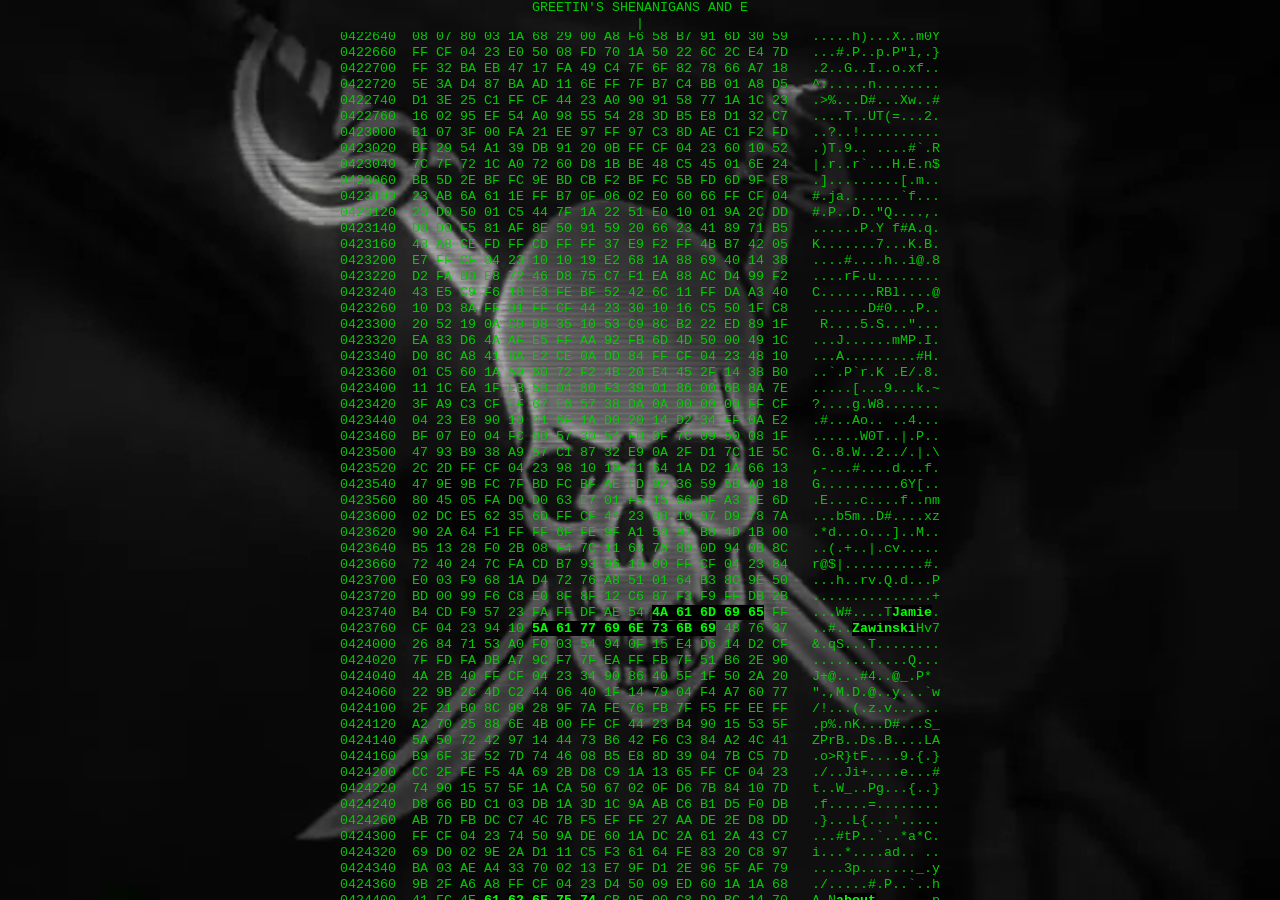
==== commit b3270233: "added typed.js box" ====
--- a/index.htm
+++ b/index.htm
@@ -17,10 +17,24 @@
             position:relative; z-index:1; }
  .c { height:2520pt; overflow:hidden; cursor:default; }
  --></STYLE>
+ <script src="bower_components/jquery/dist/jquery.js"></script>
+<script src="bower_components//typed.js/js/typed.js"></script>
+<script>
+  $(function(){
+      $(".typedbox").typed({
+        strings: ["GREETIN'S SHENANIGANS AND ENTER ME MISCHIEF DOMAINS AT YOUR OWN RISK. DON´T SAY YOU WERE NOT WARNED"],
+        typeSpeed: 0
+      });
+  });
+</script>
+
 </head>
 <body BGCOLOR="#000000" TEXT="#00CC00"
       LINK="#00FF00" VLINK="#44FF44" ALINK="#FFFFFF">
+
 <div class="viewport">
+
+	<div class="typedbox"></div>
 
 <DIV CLASS="c"><PRE>
 0416440  44 B7 0C 50 1B 4E 03 0A D4 4B 10 0A 80 78 5F 0B   D..P.N...K...x_.
